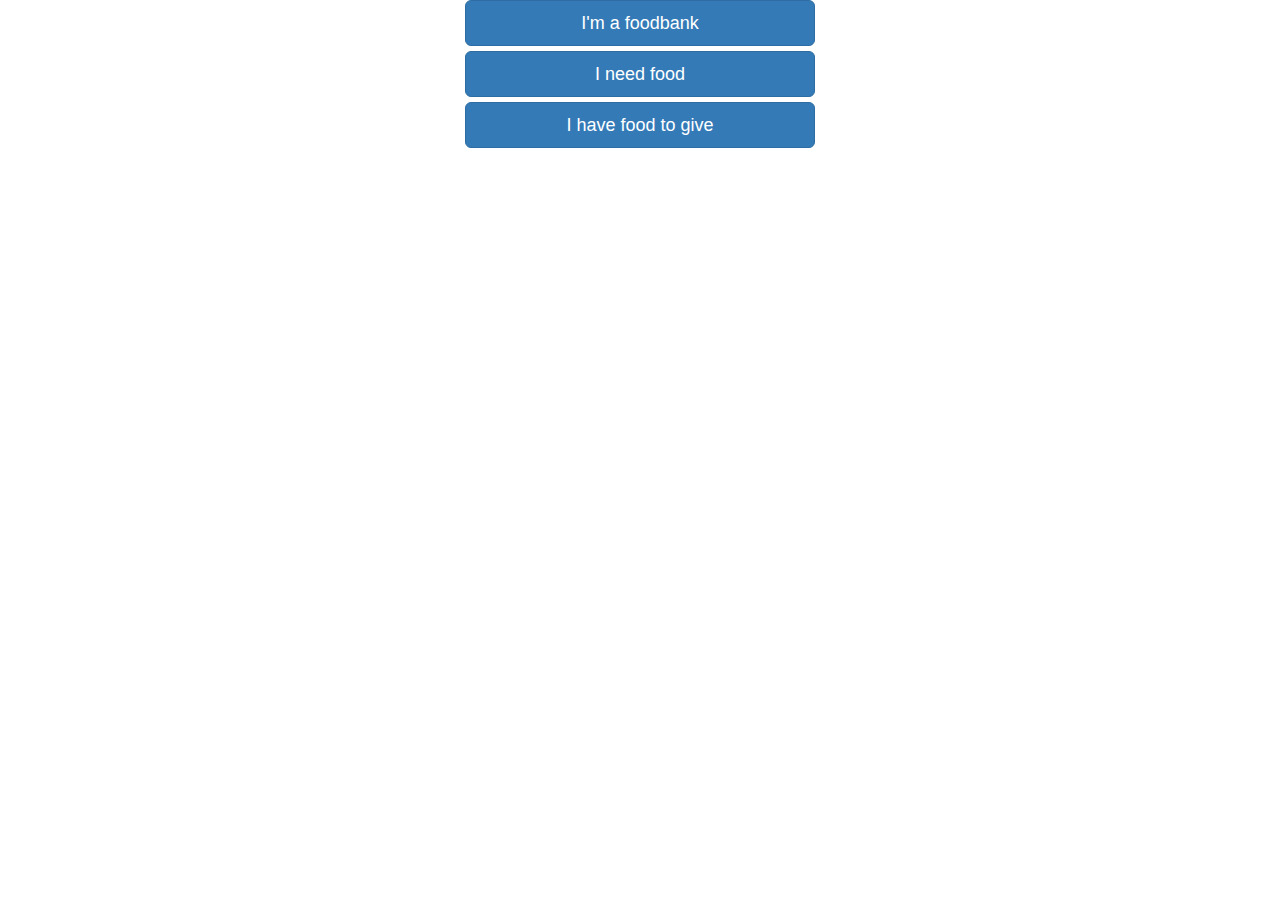
==== templates/index.html @ f43502e6 "3 Bootstrap buttons for the 3 potential users." ====
<!doctype html>
<html>
    <head>
        <title>Food Network</title>
        <link rel="stylesheet" href="https://maxcdn.bootstrapcdn.com/bootstrap/3.3.5/css/bootstrap.min.css">
        <link rel="stylesheet" href="{{ url_for('static', filename='stylesheet.css') }}">
    </head>
    <body>
        <div class="container vertical-center">
            <div class="col-md-4 col-md-offset-4">
                <a class="btn btn-primary btn-lg btn-block" href="/foodbank">I'm a foodbank</a>
                <a class="btn btn-primary btn-lg btn-block" href="/receiver">I need food</a>
                <a class="btn btn-primary btn-lg btn-block" href="/donator">I have food to give</a>
            </div>
        </div>
    </body>
</html>
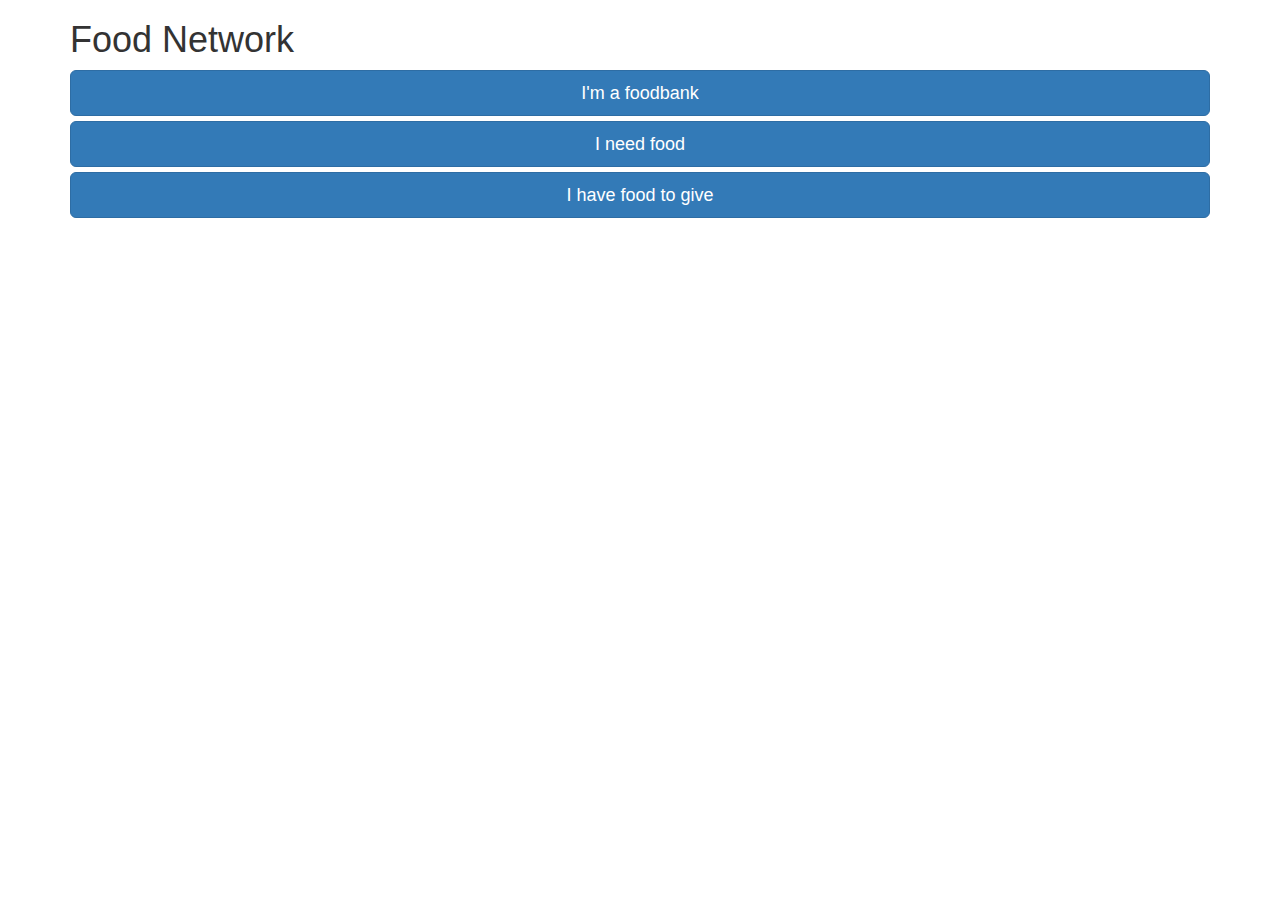
==== commit daa94227: "Added a pretty title to the index page." ====
--- a/templates/index.html
+++ b/templates/index.html
@@ -4,14 +4,14 @@
         <title>Food Network</title>
         <link rel="stylesheet" href="https://maxcdn.bootstrapcdn.com/bootstrap/3.3.5/css/bootstrap.min.css">
         <link rel="stylesheet" href="{{ url_for('static', filename='stylesheet.css') }}">
+        <link rel="stylesheet" type="text/css" href="http://fonts.googleapis.com/css?family=Pacifico">
     </head>
     <body>
-        <div class="container vertical-center">
-            <div class="col-md-4 col-md-offset-4">
-                <a class="btn btn-primary btn-lg btn-block" href="/foodbank">I'm a foodbank</a>
-                <a class="btn btn-primary btn-lg btn-block" href="/receiver">I need food</a>
-                <a class="btn btn-primary btn-lg btn-block" href="/donator">I have food to give</a>
-            </div>
+        <div id="index" class="container">
+            <h1 id="title">Food Network</h1>
+            <a class="btn btn-primary btn-lg btn-block" href="/foodbank">I'm a foodbank</a>
+            <a class="btn btn-primary btn-lg btn-block" href="/receiver">I need food</a>
+            <a class="btn btn-primary btn-lg btn-block" href="/donator">I have food to give</a>
         </div>
     </body>
 </html>
